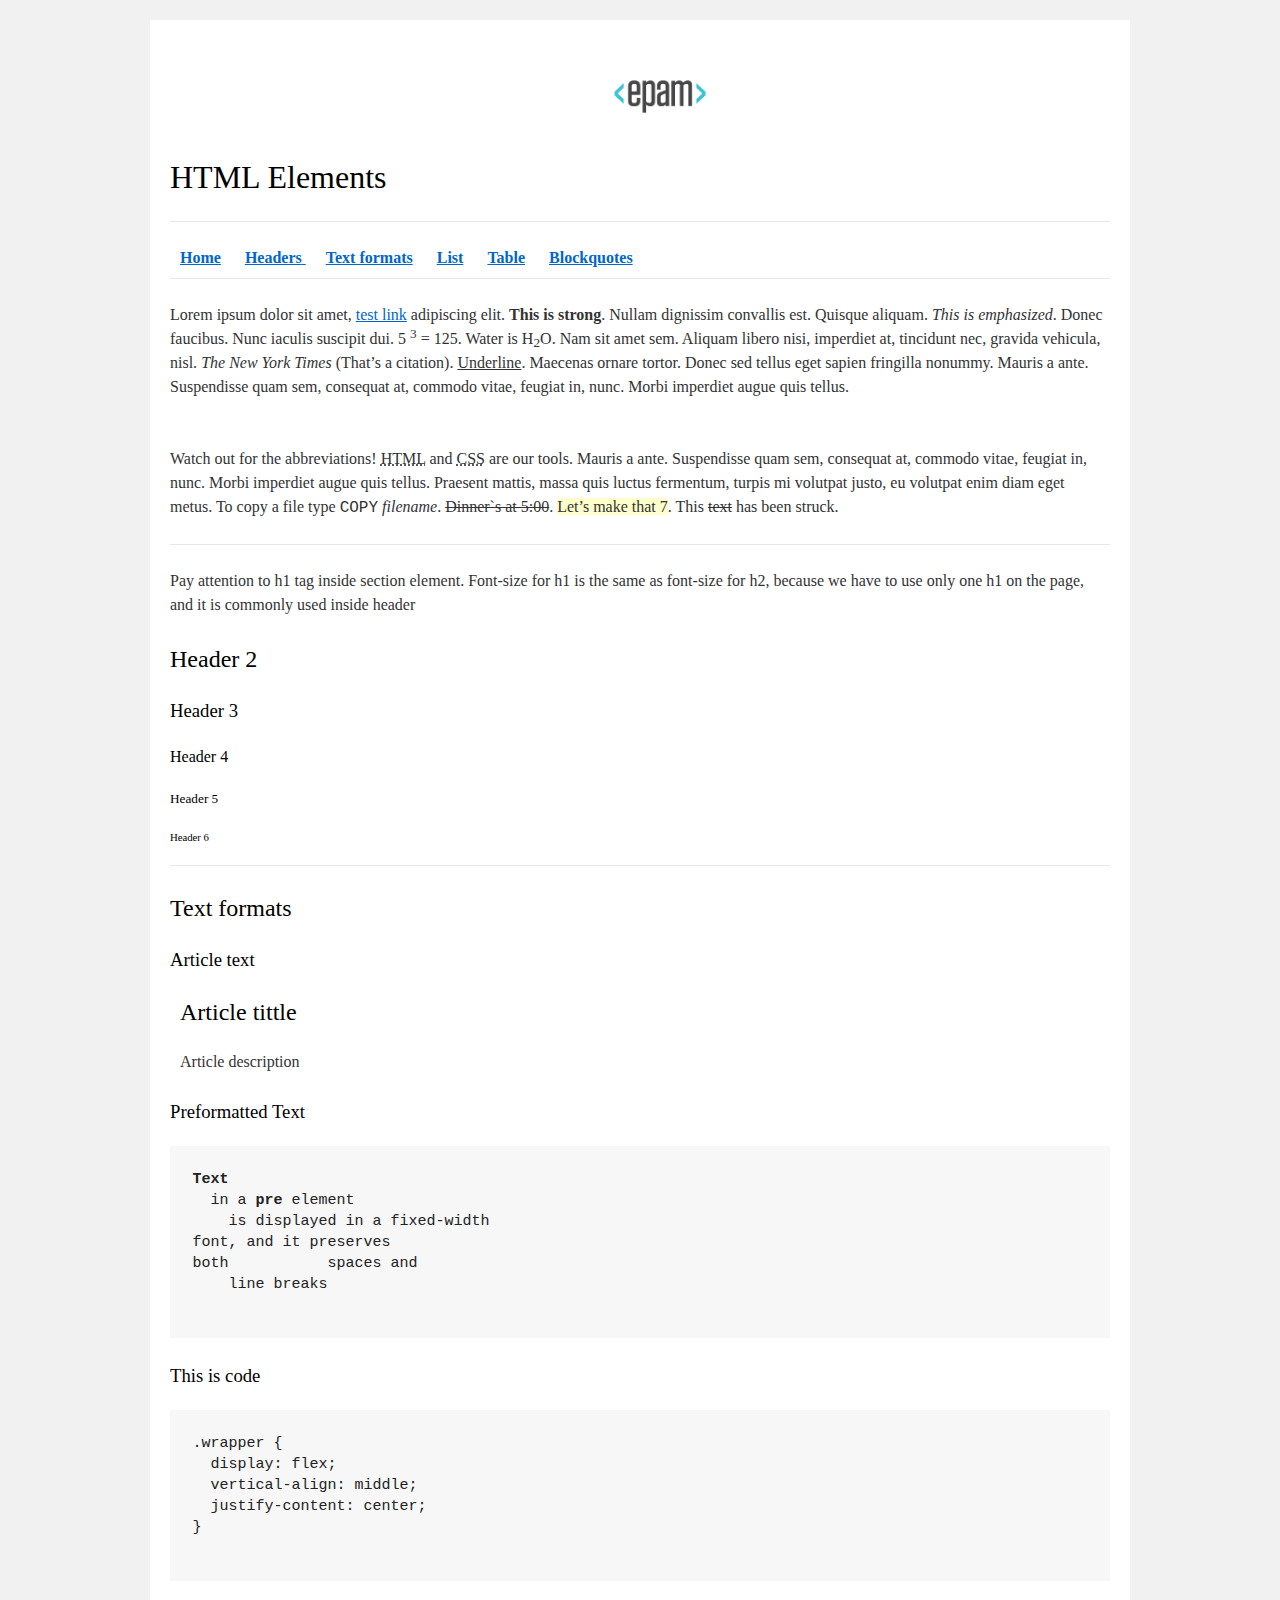
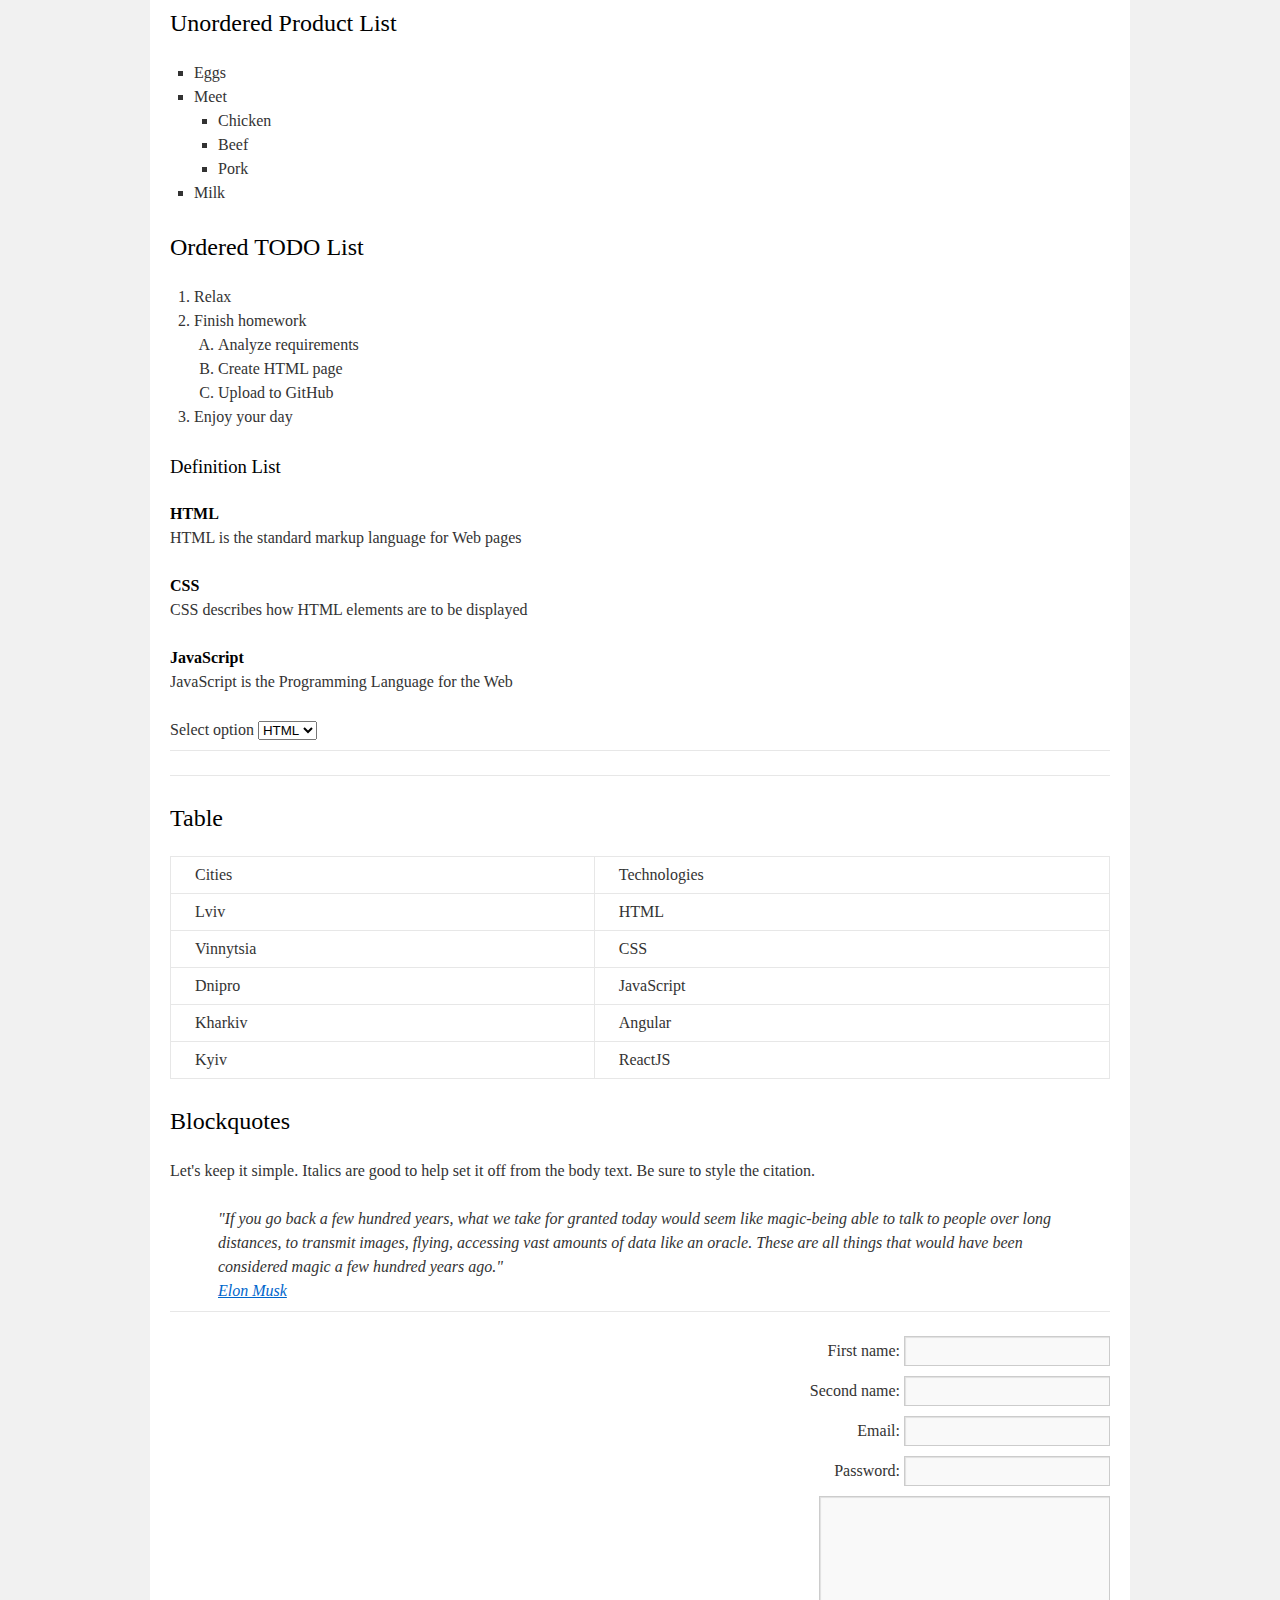
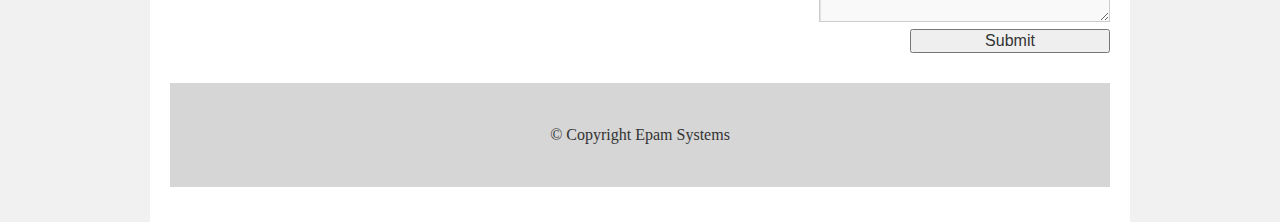
==== FL11_HW1/homework/index.html @ 1b85e04d "first commit" ====
<!DOCTYPE html>
<html lang="en">

<head>
  <meta charset="utf-8">
  <title>HTML Basics</title>
  <link rel="stylesheet" href="style.css">
</head>

<body>
  <div id="wrapper">
    <div id="main">
      <div id="container">
        <div id="content" role="main">
          <img src="logo.png" alt="logotype">
          <h1>HTML Elements</h1>
          <hr>
          <nav>
            <a href="index.html"><strong>Home</strong></a>
            <a href="#headers"><strong>Headers</strong> </a>
            <a href="#textformats"><strong>Text formats</strong></a>
            <a href="#list"><strong>List</strong></a>
            <a href="#table"><strong>Table</strong></a>
            <a href="#blockquote"><strong>Blockquotes</strong></a>
        </nav>
          <hr>
          <div>
            <p>Lorem ipsum dolor sit amet, <a href="#">test link</a> adipiscing elit. <strong>This is strong</strong>. Nullam dignissim convallis est. Quisque aliquam.
              <em>This is emphasized</em>. Donec faucibus. Nunc iaculis suscipit dui. 5 <sup>3</sup> = 125. Water is H<sub>2</sub>O.
              Nam sit amet sem. Aliquam libero nisi, imperdiet at, tincidunt nec, gravida vehicula, nisl. <cite>The New York Times</cite>
              (That&#8217;s a citation). <u>Underline</u>.
              Maecenas ornare tortor. Donec sed tellus eget sapien fringilla nonummy. Mauris a ante. Suspendisse quam sem, consequat at, commodo vitae, feugiat in, nunc. Morbi imperdiet augue quis tellus.</p><br>
            <p>Watch out for the abbreviations! <abbr title="Hyper Text Markup Language"> HTML</abbr> and <abbr title="Cascading Style Sheets">CSS</abbr>  
              are our tools. Mauris a ante. Suspendisse quam sem, consequat at, commodo vitae, feugiat in, nunc. Morbi imperdiet augue quis tellus. Praesent mattis, massa quis luctus fermentum, turpis mi volutpat justo, eu volutpat enim diam eget metus. To copy a file type
              <samp>COPY</samp> <em>filename</em>. <del>Dinner`s at 5:00</del>. <ins>Let&#8217;s make that 7</ins>. This <del>text</del> has been struck.</p>
              <hr>
            <div id="headers">
              <p>Pay attention to h1 tag inside section element. Font-size for h1 is the same as font-size for h2,
                because we have to use only one h1 on the page, and it is commonly used inside header</p>
                <h2>Header 2</h2>
                <h3>Header 3</h3>
                <h4>Header 4</h4>
                <h5>Header 5</h5>
                <h6>Header 6</h6>
            </div>
            <hr>
            <div id="textformats">
              <h2>Text formats</h2>
                <h3>Article text</h3>
                  <article>
                  <h2>Article tittle</h2>
                  <p>Article description</p>
                  </article>
                <h3>Preformatted Text</h3>
                <pre>
<strong>Text</strong> 
  in a <strong>pre</strong> element
    is displayed in a fixed-width
font, and it preserves
both           spaces and
    line breaks
                  </pre>
                  <h3>This is code</h3>
                  <pre>
.wrapper {
  display: flex;
  vertical-align: middle;
  justify-content: center;
}
                  </pre>
            </div>
            <div id="list">
              <h2>Unordered Product List</h2>
              <ul>
                <li>Eggs</li>
                <li>Meet
                  <ul>
                    <li>Chicken</li>
                    <li>Beef</li>
                    <li>Pork</li>
                  </ul>
                </li>
                <li>Milk</li>
              </ul>
              <h2>Ordered TODO List</h2>
              <ol>
                <li>Relax</li>
                <li>Finish homework
                  <ol>
                    <li>Analyze requirements</li>
                    <li>Create HTML page</li>
                    <li>Upload to GitHub</li>
                  </ol>
                </li>
                <li>Enjoy your day</li>
              </ol>
              <h3>Definition List</h3>
              <dl>
                <dt>HTML</dt>
                  <dd>
                    HTML is the standard markup language for Web pages
                  </dd>
                <dt>CSS</dt>
                  <dd>
                   CSS describes how HTML elements are to be displayed 
                  </dd>
                <dt>JavaScript</dt>
                  <dd>
                   JavaScript is the Programming Language for the Web 
                  </dd>
              </dl>
             <label>Select option
                  <select id="select">
                    <option value="html">HTML</option>
                    <option value="css">CSS</option>
                    <option value="js">JS</option>
                  </select>
                </label>
                <hr>
                <hr>
                <div id="table">
                  <h2>Table</h2>
                  <table>
                    <thead>
                      <tr>
                        <td>Cities</td>
                        <td>Technologies</td>
                      </tr>
                    </thead>
                    <tbody>
                      <tr>
                        <td>Lviv</td>
                        <td>HTML</td>
                      </tr>
                      <tr>
                        <td>Vinnytsia</td>
                        <td>CSS</td>
                      </tr>
                      <tr>
                        <td>Dnipro</td>
                        <td>JavaScript</td>
                      </tr>
                      <tr>
                        <td>Kharkiv</td>
                        <td>Angular</td>
                      </tr>
                      <tr>
                        <td>Kyiv</td>
                        <td>ReactJS</td>
                      </tr>
                    </tbody>
                  </table>
                </div>
                <div id="blockquote">
                  <h2>Blockquotes</h2>
                  <p>Let's keep it simple. Italics are good to help set it off from the body text. Be sure to style the citation.</p>
                  <blockquote>
                    "If you go back a few hundred years, what we take for granted today would seem like magic-being able
                    to talk to people over long distances, to transmit images, flying, accessing vast amounts of data
                    like an oracle. These are all things that would have been considered magic a few hundred years ago." <br>
                    <a href="#">Elon Musk</a>
                </blockquote>
                <hr>
                </div>
                <div>
                  <form action="#">
                      <label>First name:
                        <input type="text" name="firstname">
                      </label> 
                      <br>
                      <label>Second name:
                        <input type="text" name="secondname">
                      </label>
                      <br>
                      <label>Email:
                        <input type="email"  name="text2">
                      </label>
                      <br>
                      <label>Password:
                        <input type="password" name="text1">
                      </label>
                      <br>
                      <textarea cols="30" rows="5"></textarea><br>
                      <input type="submit" value="Submit">
                  </form>
                </div>
                <footer>
                    &copy; Copyright Epam Systems
                </footer>
            </div>
          </div>
        </div>
      </div>
    </div>
  </div>
</body>

</html>
---- FL11_HW1/homework/style.css ----
html,body,div,span,applet,object,iframe,h1,h2,h3,h4,h5,h6,p,blockquote,pre,a,abbr,acronym,address,big,cite,code,del,dfn,em,font,img,ins,kbd,q,s,samp,small,strike,strong,sub,sup,tt,var,b,u,i,center,dl,dt,dd,ol,ul,li,fieldset,form,label,legend,table,caption,tbody,tfoot,thead,tr,th,td{background:transparent;border:0;margin:0;padding:0;vertical-align:baseline}body{line-height:1}h1,h2,h3,h4,h5,h6{clear:both;font-weight:normal}ol,ul{list-style:none}blockquote{quotes:none}blockquote:before,blockquote:after{content:'';content:none}del{text-decoration:line-through}table{border-collapse:collapse;border-spacing:0}a img{border:0}#container{float:left;margin:0 -240px 0 0;width:100%}#primary,#secondary{float:right;overflow:hidden;width:220px}#secondary{clear:right}#footer{clear:both;width:100%}.one-column #content{margin:0 auto;width:640px}.single-attachment #content{margin:0 auto;width:900px}body,input,textarea,.page-title span,.pingback a.url{font-family:Georgia,"Bitstream Charter",serif}h3#comments-title,h3#reply-title,#access .menu,#access div.menu ul,#cancel-comment-reply-link,.form-allowed-tags,#site-info,#site-title,#wp-calendar,.comment-meta,.comment-body tr th,.comment-body thead th,.entry-content label,.entry-content tr th,.entry-content thead th,.entry-meta,.entry-title,.entry-utility,#respond label,.navigation,.page-title,.pingback p,.reply,.widget-title,.wp-caption-text{font-family:"Helvetica Neue",Arial,Helvetica,"Nimbus Sans L",sans-serif}input[type="submit"]{font-family:"Helvetica Neue",Arial,Helvetica,"Nimbus Sans L",sans-serif}pre{font-family:"Courier 10 Pitch",Courier,monospace}code{font-family:Monaco,Consolas,"Andale Mono","DejaVu Sans Mono",monospace}#access .menu-header,div.menu,#colophon,#branding,#main,#wrapper{margin:0 auto;width:940px}#wrapper{background:#fff;margin-top:20px;padding:0 20px}#footer-widget-area{overflow:hidden}#footer-widget-area .widget-area{float:left;margin-right:20px;width:220px}#footer-widget-area #fourth{margin-right:0}#site-info{float:left;font-size:14px;font-weight:bold;width:700px}#site-generator{float:right;width:220px}body{background:#f1f1f1}body,input,textarea{color:#666;font-size:12px;line-height:18px}hr{background-color:#e7e7e7;border:0;clear:both;height:1px;margin-bottom:18px}p{margin-bottom:18px}ul{list-style:square;margin:0 0 18px 1.5em}ol{list-style:decimal;margin:0 0 18px 1.5em}ol ol{list-style:upper-alpha}ol ol ol{list-style:lower-roman}ol ol ol ol{list-style:lower-alpha}ul ul,ol ol,ul ol,ol ul{margin-bottom:0}dl{margin:0 0 24px 0}dt{font-weight:bold}dd{margin-bottom:18px}strong{font-weight:bold}cite,em,i{font-style:italic}big{font-size:131.25%}ins{background:#ffc;text-decoration:none}blockquote{font-style:italic;padding:0 3em}blockquote cite,blockquote em,blockquote i{font-style:normal}pre{background:#f7f7f7;color:#222;line-height:18px;margin-bottom:18px;overflow:auto;padding:1.5em}abbr,acronym{cursor:help}sup,sub{height:0;line-height:1;position:relative;vertical-align:baseline}sup{bottom:1ex}sub{top:.5ex}small{font-size:smaller}input{margin-bottom:10px}input[type="text"],input[type="password"],input[type="email"],input[type="url"],input[type="number"],textarea{background:#f9f9f9;border:1px solid #ccc;box-shadow:inset 1px 1px 1px rgba(0,0,0,0.1);-moz-box-shadow:inset 1px 1px 1px rgba(0,0,0,0.1);-webkit-box-shadow:inset 1px 1px 1px rgba(0,0,0,0.1);padding:2px}a:link{color:#06c}a:visited{color:#743399}a:active,a:hover{color:#ff4b33}.screen-reader-text{clip:rect(1px,1px,1px,1px);overflow:hidden;position:absolute !important;height:1px;width:1px}#header{padding:30px 0 0 0}#site-title{float:left;font-size:30px;line-height:36px;margin:0 0 18px 0;width:700px}#site-title a{color:#000;font-weight:bold;text-decoration:none}#site-description{color:#000;clear:right;float:right;font-style:italic;margin:15px 0 18px 0;opacity:.65;width:220px}#branding img{border-top:4px solid #000;border-bottom:1px solid #000;display:block;float:left}#access{background:#000;display:block;float:left;margin:0 auto;width:940px}#access .menu-header,div.menu{font-size:13px;margin-left:12px;width:928px}#access .menu-header ul,div.menu ul{list-style:none;margin:0}#access .menu-header li,div.menu li{float:left;position:relative}#access a{color:#aaa;display:block;line-height:38px;padding:0 10px;text-decoration:none}#access ul ul{box-shadow:0 3px 3px rgba(0,0,0,0.2);-moz-box-shadow:0 3px 3px rgba(0,0,0,0.2);-webkit-box-shadow:0 3px 3px rgba(0,0,0,0.2);display:none;position:absolute;top:38px;left:0;float:left;width:180px;z-index:99999}#access ul ul li{min-width:180px}#access ul ul ul{left:100%;top:0}#access ul ul a{background:#333;line-height:1em;padding:10px;width:160px;height:auto}#access li:hover>a,#access ul ul:hover>a{background:#333;color:#fff}#access ul li:hover>ul{display:block}#access ul li.current_page_item>a,#access ul li.current_page_ancestor>a,#access ul li.current-menu-ancestor>a,#access ul li.current-menu-item>a,#access ul li.current-menu-parent>a{color:#fff}* html #access ul li.current_page_item a,* html #access ul li.current_page_ancestor a,* html #access ul li.current-menu-ancestor a,* html #access ul li.current-menu-item a,* html #access ul li.current-menu-parent a,* html #access ul li a:hover{color:#fff}#main{clear:both;overflow:hidden;padding:40px 0 0 0}#content{margin-bottom:36px}#content,#content input,#content textarea{color:#333;font-size:16px;line-height:24px}#content p,#content ul,#content ol,#content dd,#content pre,#content hr{margin-bottom:24px}#content ul ul,#content ol ol,#content ul ol,#content ol ul{margin-bottom:0}#content pre,#content kbd,#content tt,#content var{font-size:15px;line-height:21px}#content code{font-size:13px}#content dt,#content th{color:#000}#content h1,#content h2,#content h3,#content h4,#content h5,#content h6{color:#000;line-height:1.5em;margin:0 0 20px 0}#content table{border:1px solid #e7e7e7;margin:0 -1px 24px 0;text-align:left;width:100%}#content tr th,#content thead th{color:#777;font-size:12px;font-weight:bold;line-height:18px;padding:9px 24px;border-right:1px solid #e7e7e7}#content tr td{border-top:1px solid #e7e7e7;padding:6px 24px;border-right:1px solid #e7e7e7}#content tr.odd td{background:#f2f7fc}.hentry{margin:0 0 48px 0}.home .sticky{background:#f2f7fc;border-top:4px solid #000;margin-left:-20px;margin-right:-20px;padding:18px 20px}.single .hentry{margin:0 0 36px 0}.page-title{color:#000;font-size:14px;font-weight:bold;margin:0 0 36px 0}.page-title span{color:#333;font-size:16px;font-style:italic;font-weight:normal}.page-title a:link,.page-title a:visited{color:#777;text-decoration:none}.page-title a:active,.page-title a:hover{color:#ff4b33}#content .entry-title{color:#000;font-size:21px;font-weight:bold;line-height:1.3em;margin-bottom:0}.entry-title a:link,.entry-title a:visited{color:#000;text-decoration:none}.entry-title a:active,.entry-title a:hover{color:#ff4b33}.entry-meta{color:#777;font-size:12px}.entry-meta abbr,.entry-utility abbr{border:0}.entry-meta abbr:hover,.entry-utility abbr:hover{border-bottom:1px dotted #666}.single-author .by-author{position:absolute !important;clip:rect(1px 1px 1px 1px);clip:rect(1px,1px,1px,1px)}.entry-content,.entry-summary{clear:both;padding:12px 0 0 0}.entry-content .more-link{white-space:nowrap}#content .entry-summary p:last-child{margin-bottom:12px}.entry-content fieldset{border:1px solid #e7e7e7;margin:0 0 24px 0;padding:24px}.entry-content fieldset legend{background:#fff;color:#000;font-weight:bold;padding:0 24px}.entry-content input{margin:0 0 24px 0}.entry-content input.file,.entry-content input.button{margin-right:24px}.entry-content label{color:#777;font-size:12px}.entry-content select{margin:0 0 24px 0}.entry-content sup,.entry-content sub{font-size:10px}.entry-content blockquote.left{float:left;margin-left:0;margin-right:24px;text-align:right;width:33%}.entry-content blockquote.right{float:right;margin-left:24px;margin-right:0;text-align:left;width:33%}.page-link{clear:both;color:#000;font-weight:bold;line-height:48px;word-spacing:.5em}.page-link a:link,.page-link a:visited{background:#f1f1f1;color:#333;font-weight:normal;padding:.5em .75em;text-decoration:none}.home .sticky .page-link a{background:#d9e8f7}.page-link a:active,.page-link a:hover{color:#ff4b33}body.page .edit-link{clear:both;display:block}#entry-author-info{background:#f2f7fc;border-top:4px solid #000;clear:both;font-size:14px;line-height:20px;margin:24px 0;overflow:hidden;padding:18px 20px}#entry-author-info #author-avatar{background:#fff;border:1px solid #e7e7e7;float:left;height:60px;margin:0 -104px 0 0;padding:11px}#entry-author-info #author-description{float:left;margin:0 0 0 104px}#entry-author-info h2{color:#000;font-size:100%;font-weight:bold;margin-bottom:0}.entry-utility{clear:both;color:#777;font-size:12px;line-height:18px}.entry-meta a,.entry-utility a{color:#777}.entry-meta a:hover,.entry-utility a:hover{color:#ff4b33}#content .video-player{padding:0}.format-standard .wp-video,.format-standard .wp-audio-shortcode,.format-audio .wp-audio-shortcode,.format-standard .video-player{margin-bottom:24px}.home #content .format-aside p,.home #content .category-asides p{font-size:14px;line-height:20px;margin-bottom:10px;margin-top:0}.format-gallery .size-thumbnail img,.category-gallery .size-thumbnail img{border:10px solid #f1f1f1;margin-bottom:0}.format-gallery .gallery-thumb,.category-gallery .gallery-thumb{float:left;margin-right:20px;margin-top:-4px}.home #content .format-gallery .entry-utility,.home #content .category-gallery .entry-utility{padding-top:4px}.attachment .entry-content .entry-caption{font-size:140%;margin-top:24px}.attachment .entry-content .nav-previous a:before{content:'\2190\00a0'}.attachment .entry-content .nav-next a:after{content:'\00a0\2192'}#content img.size-auto,#content img.size-full,#content img.size-large,#content img.size-medium,#content .entry-attachment img,#content .widget-container img{max-width:100%;height:auto}#ie8 #content img.size-auto,#ie8 #content img.size-full,#ie8 #content img.size-large,#ie8 #content img.size-medium,#ie8 #content .entry-attachment img{width:auto}.alignleft,img.alignleft{display:inline;float:left;margin-right:24px;margin-top:4px}.alignright,img.alignright{display:inline;float:right;margin-left:24px;margin-top:4px}.aligncenter,img.aligncenter{clear:both;display:block;margin-left:auto;margin-right:auto}img.alignleft,img.alignright,img.aligncenter{margin-bottom:12px}.wp-caption{background:#f1f1f1;line-height:18px;margin-bottom:20px;max-width:100%;padding:4px;text-align:center}.wp-caption img{margin:5px 5px 0;max-width:622px}.wp-caption p.wp-caption-text{color:#777;font-size:12px;margin:5px}.wp-smiley{margin:0}.gallery{margin:0 auto 18px}.gallery .gallery-item{float:left;margin-top:0;text-align:center}.gallery-columns-1 .gallery-item{width:100%}.gallery-columns-2 .gallery-item{width:50%}.gallery-columns-3 .gallery-item{width:33%}.gallery-columns-4 .gallery-item{width:25%}.gallery-columns-5 .gallery-item{width:20%}.gallery-columns-6 .gallery-item{width:16%}.gallery-columns-7 .gallery-item{width:14%}.gallery-columns-8 .gallery-item{width:12%}.gallery-columns-9 .gallery-item{width:11%}.gallery-columns-1 img{max-width:620px}.gallery-columns-2 img{max-width:288px}.gallery-columns-3 img{max-width:177px}.gallery-columns-4 img{max-width:122px}.gallery-columns-5 img{max-width:88px}.gallery-columns-6 img{max-width:66px}.gallery-columns-7 img{max-width:50px}.gallery-columns-8 img{max-width:39px}.gallery-columns-9 img{max-width:29px}.gallery-item img{height:auto}.gallery-columns-2 .attachment-medium{max-width:92%;height:auto}.gallery-columns-4 .attachment-thumbnail{max-width:84%;height:auto}.gallery .gallery-caption{color:#777;font-size:12px;margin:0 0 12px}.gallery dl{margin:0}.gallery img{border:10px solid #f1f1f1}.gallery br+br{display:none}#content .entry-attachment img{display:block;margin:0 auto}.navigation{color:#777;font-size:12px;line-height:18px;overflow:hidden}.navigation a:link,.navigation a:visited{color:#777;text-decoration:none}.navigation a:active,.navigation a:hover{color:#ff4b33}.nav-previous{float:left;width:50%}.nav-next{float:right;text-align:right;width:50%}#nav-above{margin:0 0 18px 0}#nav-above{display:none}.paged #nav-above,.single #nav-above{display:block}#nav-below{margin:-18px 0 0 0}#comments{clear:both}#comments .navigation{padding:0 0 18px 0}h3#comments-title,h3#reply-title{color:#000;font-size:20px;font-weight:bold;margin-bottom:0}h3#comments-title{padding:24px 0}.commentlist{list-style:none;margin:0}.commentlist li.comment{border-bottom:1px solid #e7e7e7;line-height:24px;margin:0 0 24px 0;padding:0 0 0 56px;position:relative}.commentlist li:last-child{border-bottom:0;margin-bottom:0}#comments .comment-body ul,#comments .comment-body ol{margin-bottom:18px}#comments .comment-body p:last-child{margin-bottom:6px}#comments .comment-body blockquote p:last-child{margin-bottom:24px}.commentlist ol{list-style:decimal}.commentlist .avatar{position:absolute;top:4px;left:0}.comment-author cite{color:#000;font-style:normal;font-weight:bold}.comment-author .says{font-style:italic}.comment-meta{font-size:12px;margin:0 0 18px 0}.comment-meta a:link,.comment-meta a:visited{color:#777;text-decoration:none}.comment-meta a:active,.comment-meta a:hover{color:#ff4b33}.commentlist .bypostauthor>div{background:#f2f7fc;border-top:4px solid #000;margin-bottom:10px;padding:10px 0 0 20px}.reply{font-size:12px;padding:0 0 24px 0}.reply a,a.comment-edit-link{color:#777}.reply a:hover,a.comment-edit-link:hover{color:#ff4b33}.commentlist .children{list-style:none;margin:0}.commentlist .children li{border:0;margin:0}.nopassword,.nocomments{display:none}#comments .pingback{border-bottom:1px solid #e7e7e7;margin-bottom:18px;padding-bottom:18px}.commentlist li.comment+li.pingback{margin-top:-6px}#comments .pingback p{color:#777;display:block;font-size:12px;line-height:18px;margin:0}#comments .pingback .url{font-size:13px;font-style:italic}input[type="submit"]{color:#333}form{text-align:right}input{width:200px}#respond{border-top:1px solid #e7e7e7;margin:24px 0;overflow:hidden;position:relative}#respond p{margin:0}#respond .comment-notes{margin-bottom:1em}.form-allowed-tags{line-height:1em}.children #respond{margin:0 48px 0 0}h3#reply-title{margin:18px 0}#comments-list #respond{margin:0 0 18px 0}#comments-list ul #respond{margin:0}#cancel-comment-reply-link{font-size:12px;font-weight:normal;line-height:18px}#respond .required{color:#ff4b33;font-weight:bold}#respond label{color:#777;font-size:12px}#respond input{margin:0 0 9px;width:98%}#respond textarea{width:98%}#respond .form-allowed-tags{color:#777;font-size:12px;line-height:18px}#respond .form-allowed-tags code{font-size:11px}#respond .form-submit{margin:12px 0}#respond .form-submit input{font-size:14px;width:auto}.widget-area ul{list-style:none;margin-left:0}.widget-area ul ul{list-style:square;margin-left:1.3em}.widget-area select{max-width:100%}.widget_search #s{width:60%}.widget_search label{display:none}.widget-container{word-wrap:break-word;-webkit-hyphens:auto;-moz-hyphens:auto;hyphens:auto;margin:0 0 18px 0}.widget-container .wp-caption img{margin:auto}.widget-container.widget_image .wp-caption{width:auto}.widget-container.widget_image .wp-caption img{margin-left:-8px}.widget-title{color:#222;font-size:14px;font-weight:bold}.widget-area a:link,.widget-area a:visited{text-decoration:none}.widget-area a:active,.widget-area a:hover{text-decoration:underline}.widget-area .entry-meta{font-size:11px}#wp_tag_cloud div{line-height:1.6em}#wp-calendar{width:100%}#wp-calendar caption{color:#222;font-size:14px;font-weight:bold;padding-bottom:4px;text-align:left}#wp-calendar thead{font-size:11px}#wp-calendar tbody{color:#aaa}#wp-calendar tbody td{background:#f5f5f5;border:1px solid #fff;padding:3px 0 2px;text-align:center}#wp-calendar tbody .pad{background:0}#wp-calendar tfoot #next{text-align:right}.widget_rss a.rsswidget{color:#000}.widget_rss a.rsswidget:hover{color:#ff4b33}.widget_rss .widget-title img{width:11px;height:11px}#main .widget-area ul{margin-left:0;padding:0 20px 0 0}#main .widget-area ul ul{border:0;margin-left:1.3em;padding:0}#main .widget-container.music-player ul{margin:0}#footer{margin-bottom:20px}#colophon{border-top:4px solid #000;margin-top:-4px;overflow:hidden;padding:18px 0}#site-info{font-weight:bold}#site-info a{color:#000;text-decoration:none}#site-generator{font-style:italic;position:relative}#site-generator a{background:url(images/wordpress.png) center left no-repeat;color:#666;display:inline-block;line-height:16px;padding-left:20px;text-decoration:none}#site-generator a:hover{text-decoration:underline}img#wpstats{display:block;margin:0 auto 10px}pre{-webkit-text-size-adjust:140%}code{-webkit-text-size-adjust:160%}#access,.entry-meta,.entry-utility,.navigation,.widget-area{-webkit-text-size-adjust:120%}#site-description{-webkit-text-size-adjust:none}@media print{body{background:none !important}#wrapper{clear:both !important;display:block !important;float:none !important;position:relative !important}#header{border-bottom:2pt solid #000;padding-bottom:18pt}#colophon{border-top:2pt solid #000}#site-title,#site-description{float:none;line-height:1.4em;margin:0;padding:0}#site-title{font-size:13pt}.entry-content{font-size:14pt;line-height:1.6em}.entry-title{font-size:21pt}#access,#branding img,#respond,.comment-edit-link,.edit-link,.navigation,.page-link,.widget-area{display:none !important}#container,#header,#footer{margin:0;width:100%}#content,.one-column #content{margin:24pt 0 0;width:100%}.wp-caption p{font-size:11pt}#site-info,#site-generator{float:none;width:auto}#colophon{width:auto}img#wpstats{display:none}#site-generator a{margin:0;padding:0}#entry-author-info{border:1px solid #e7e7e7}#main{display:inline}.home .sticky{border:0}}img{width:140px;vertical-align:middle;display:block;margin:0 auto;margin-left:calc(50% - 50px);margin-bottom:20px}nav>a{padding:10px;color:#0279c1}nav>a b:hover{color:#00527a}nav>a:visited{color:#0279c1}article{padding-left:10px}footer{margin-top:20px;padding:40px 20px;text-align:center;background:#3333}
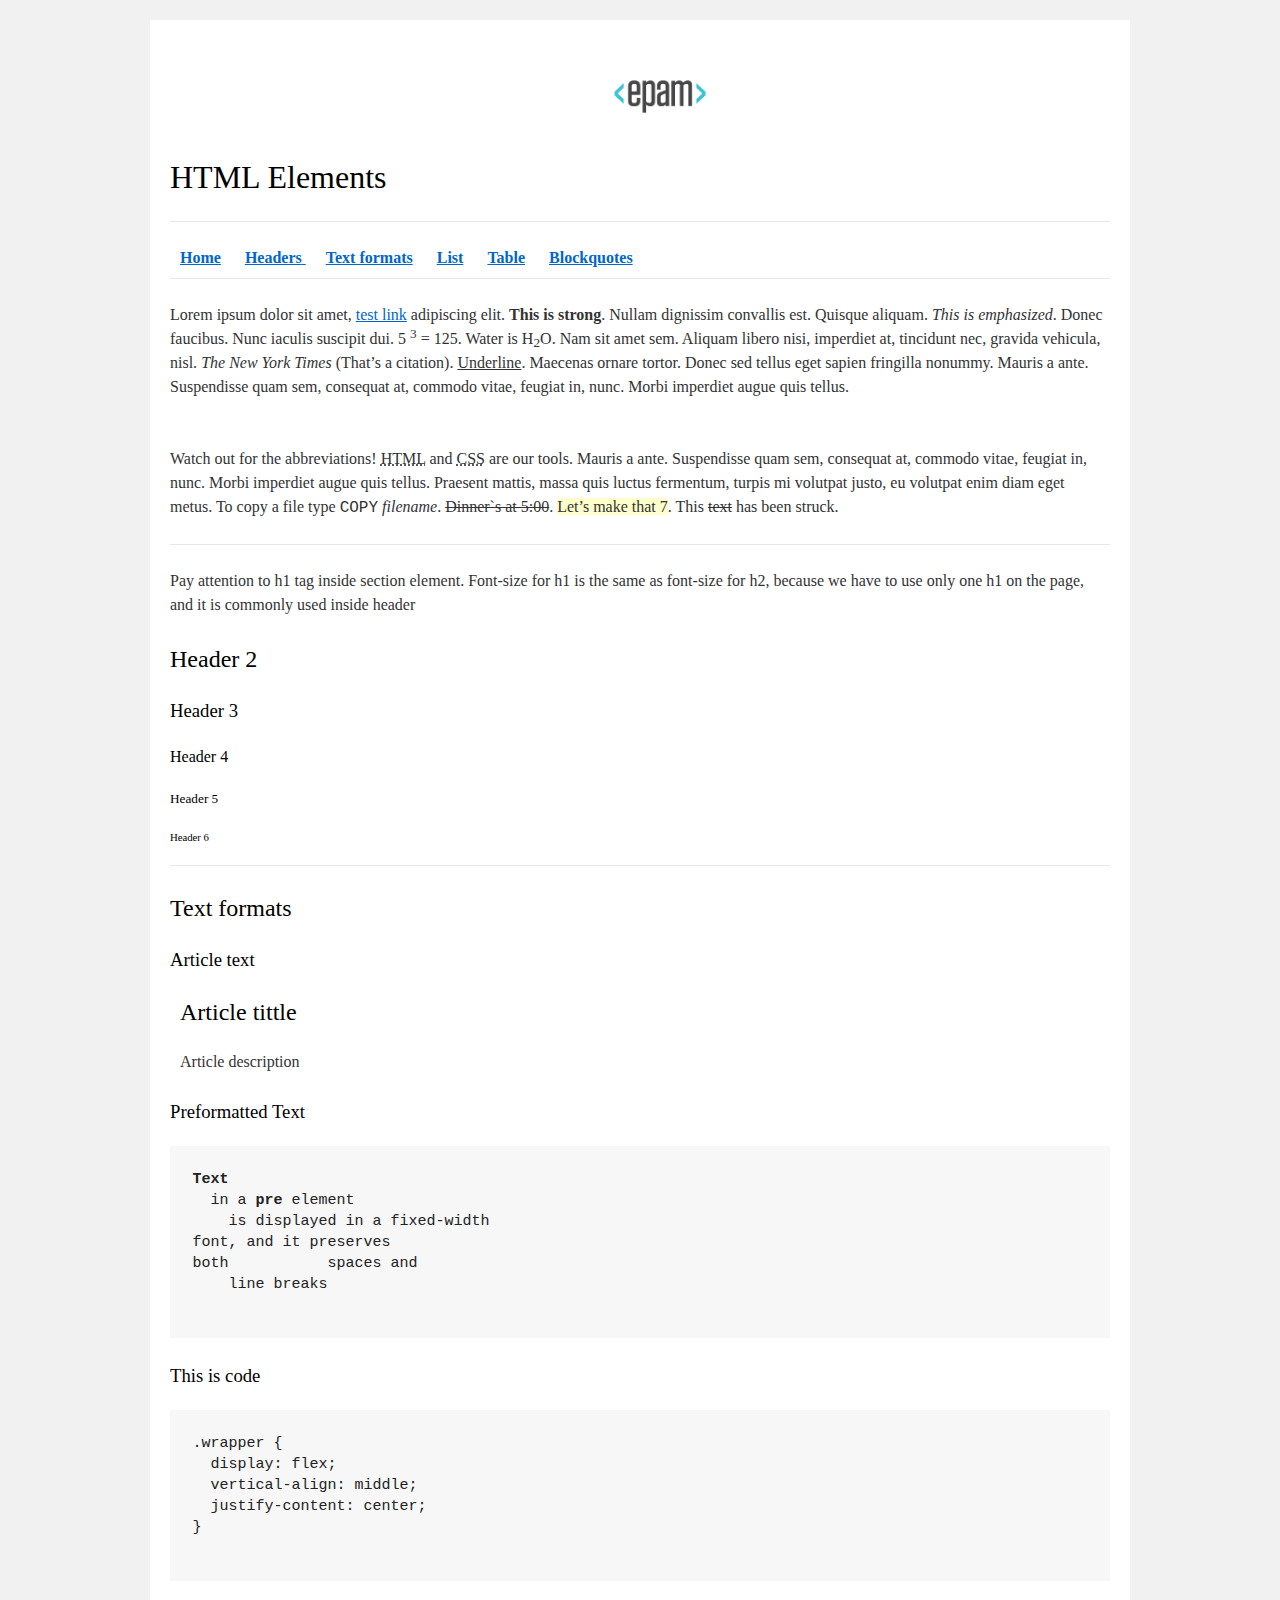
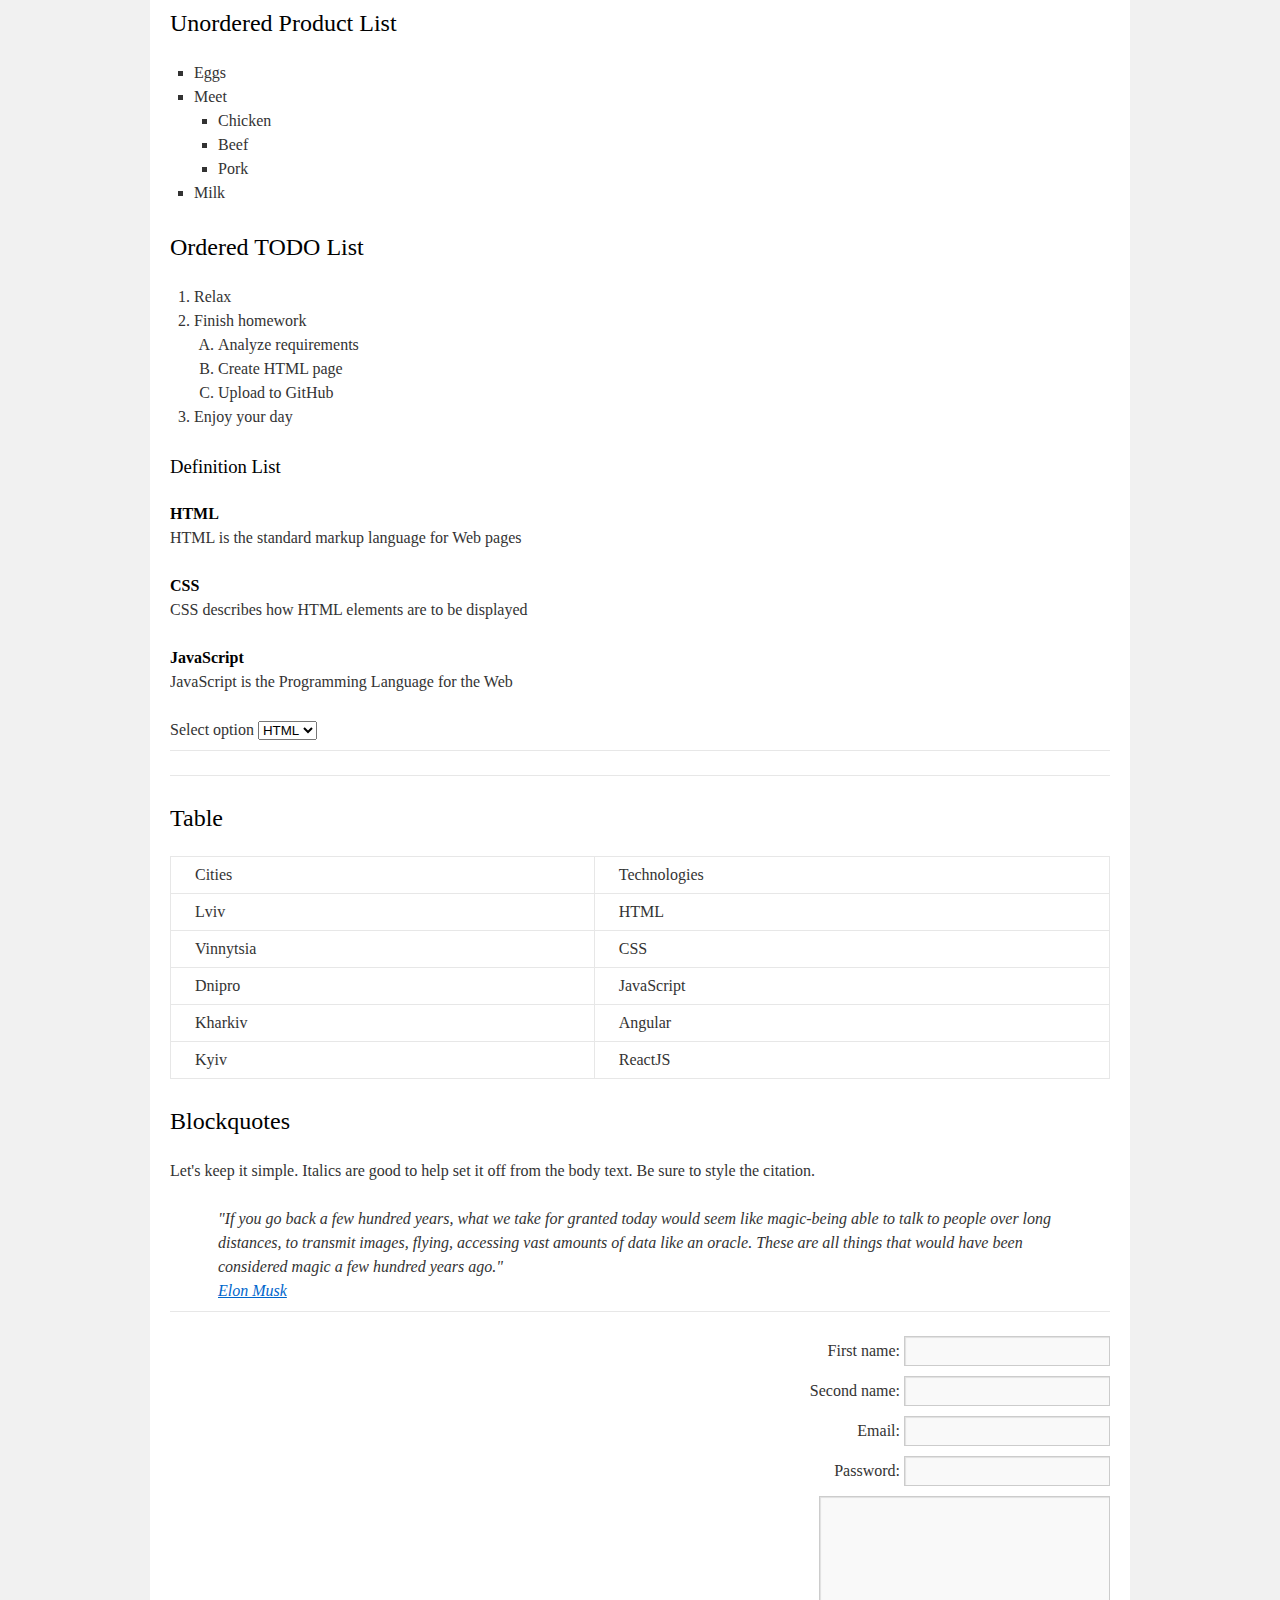
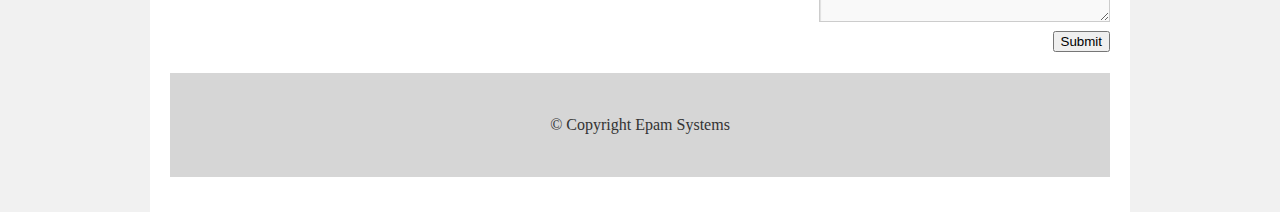
==== commit c8385750: "commit" ====
--- a/FL11_HW1/homework/index.html
+++ b/FL11_HW1/homework/index.html
@@ -181,11 +181,11 @@
                       </label>
                       <br>
                       <textarea cols="30" rows="5"></textarea><br>
-                      <input type="submit" value="Submit">
+                      <button type="submit">Submit</button>
                   </form>
                 </div>
                 <footer>
-                    &copy; Copyright Epam Systems
+                  <span>&copy; Copyright Epam Systems</span>  
                 </footer>
             </div>
           </div>
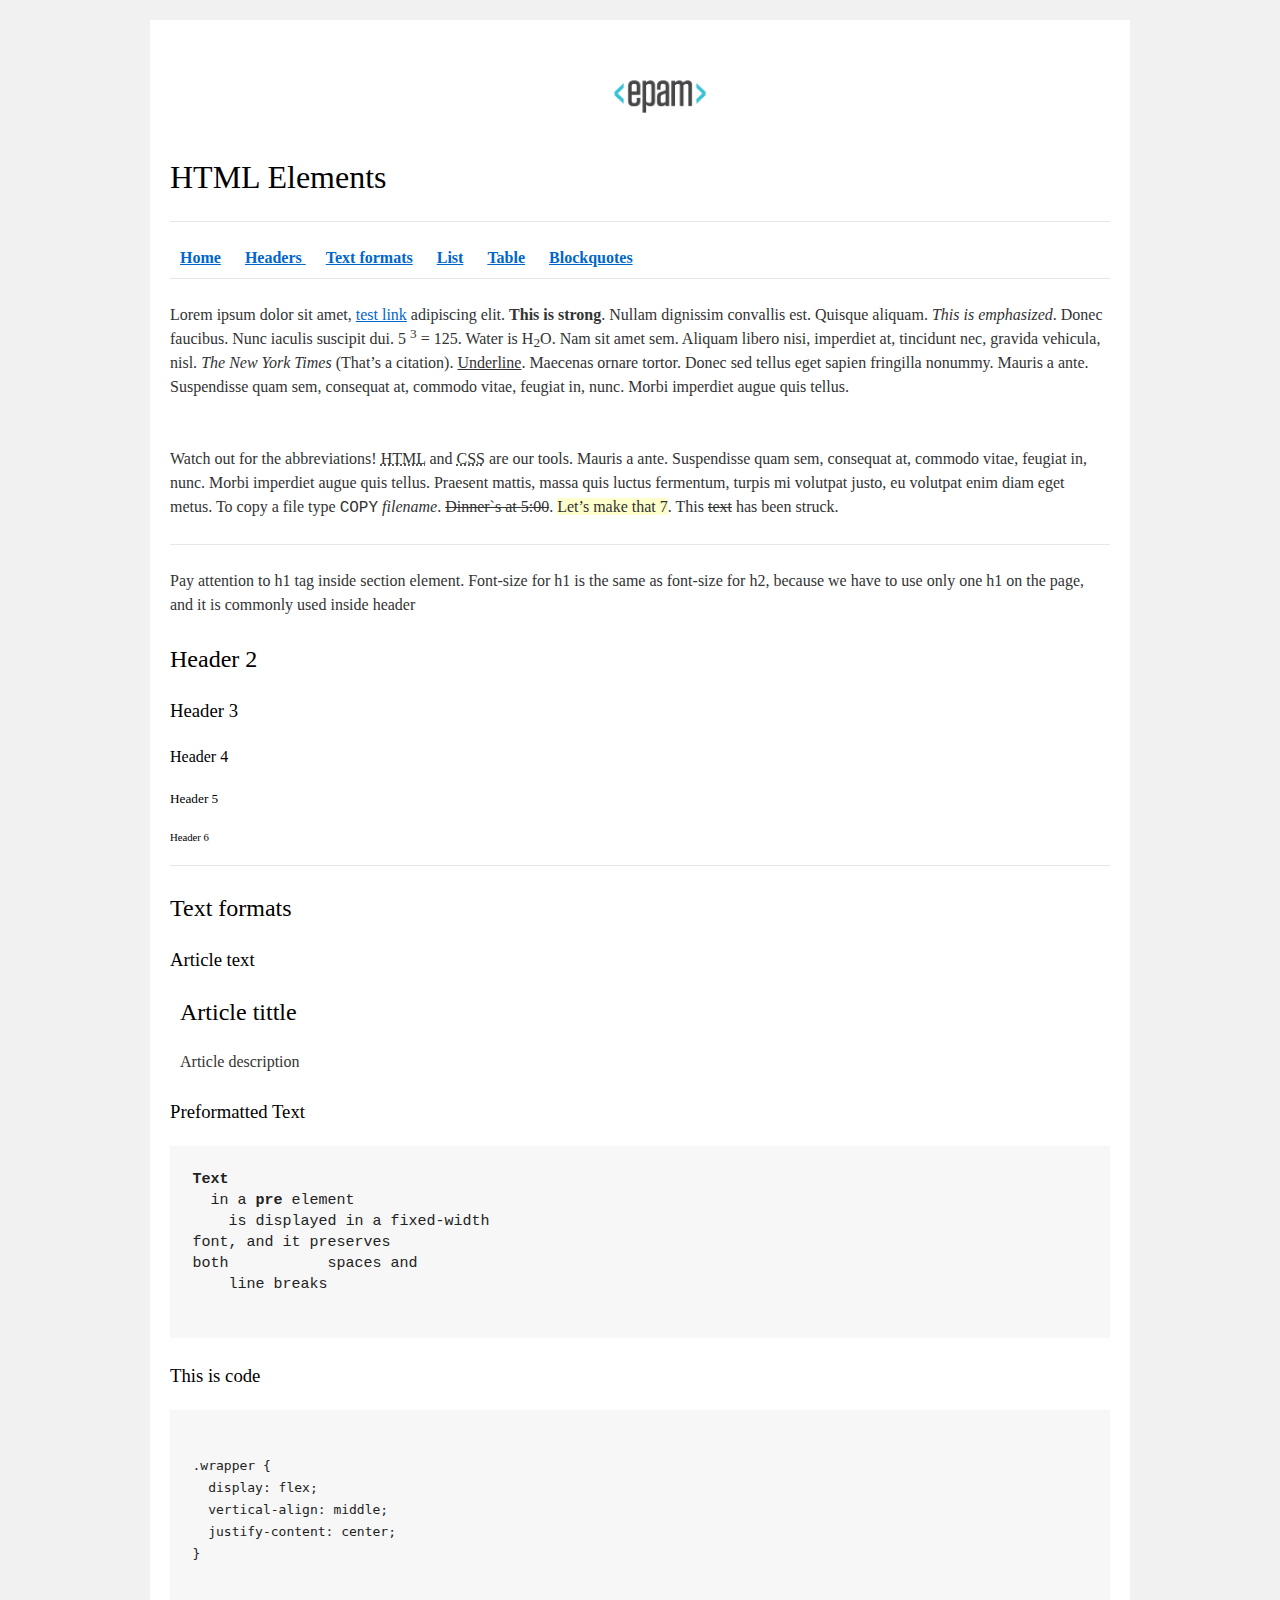
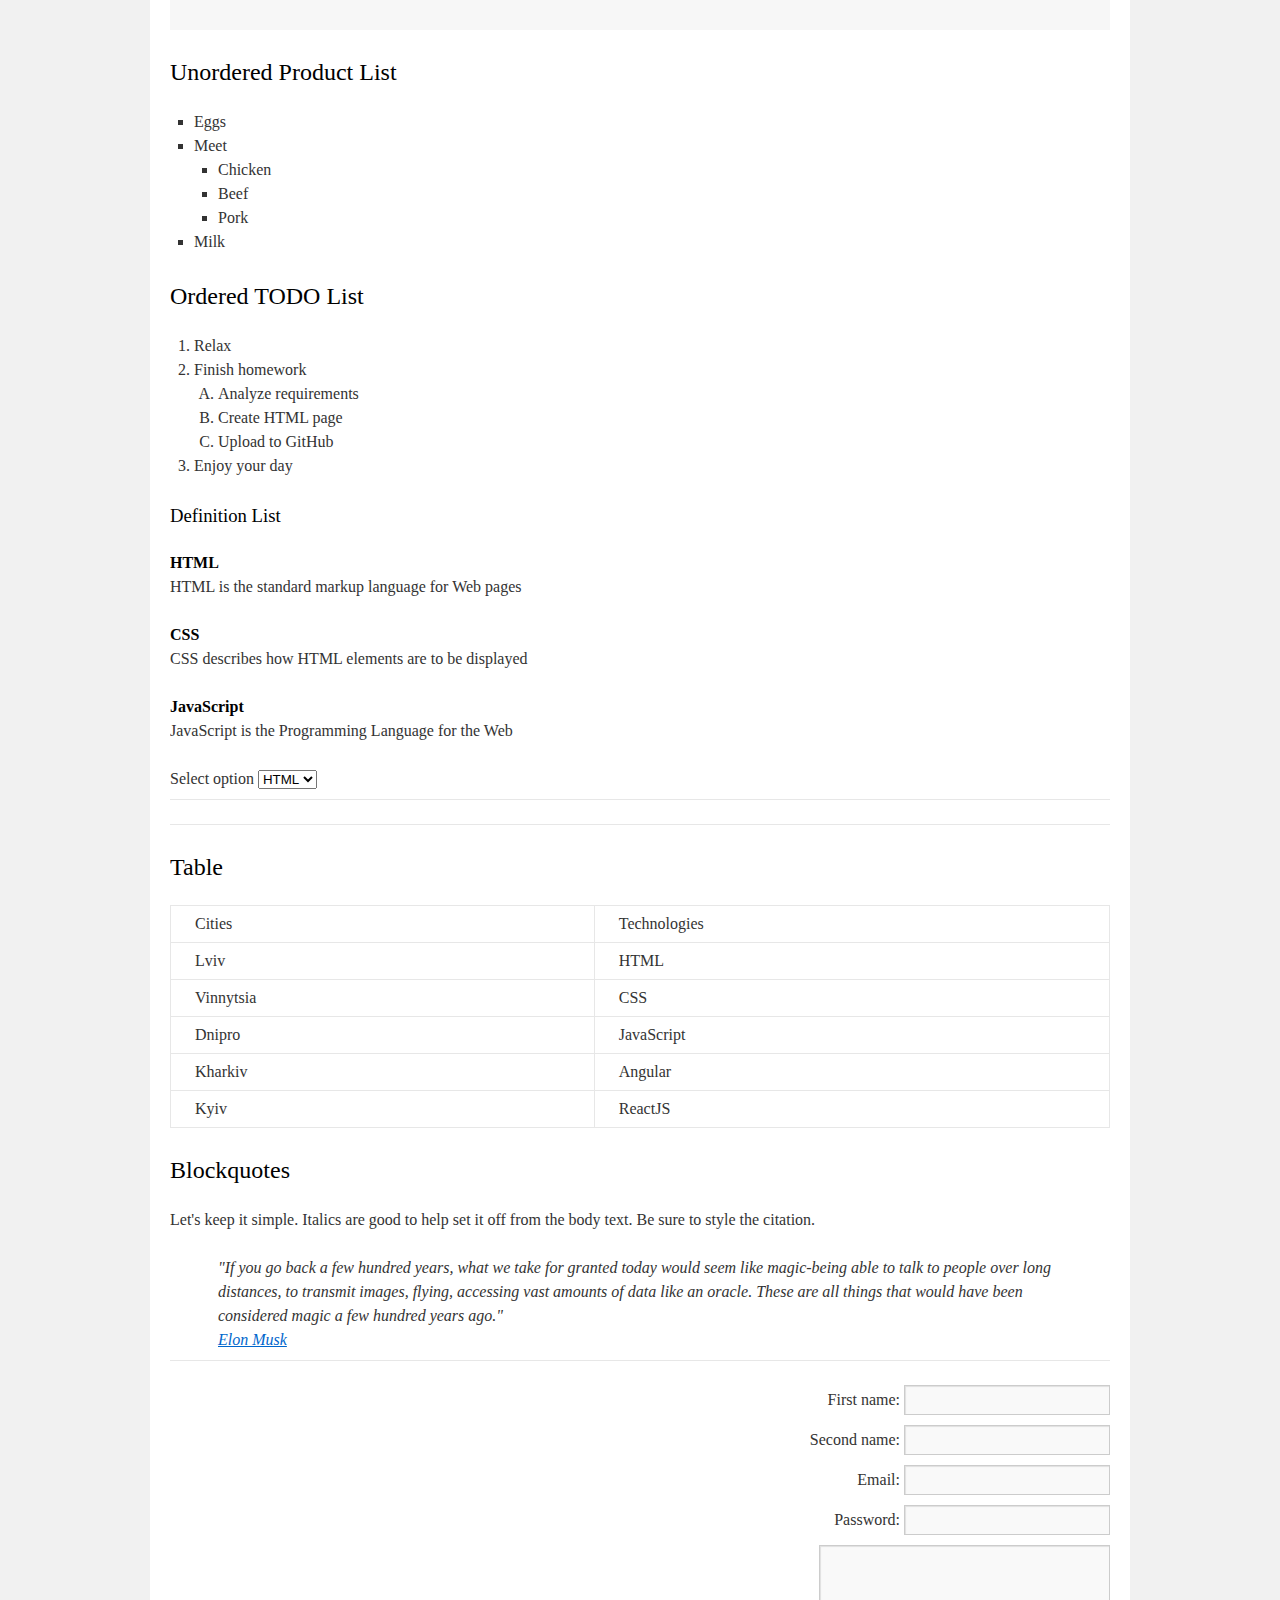
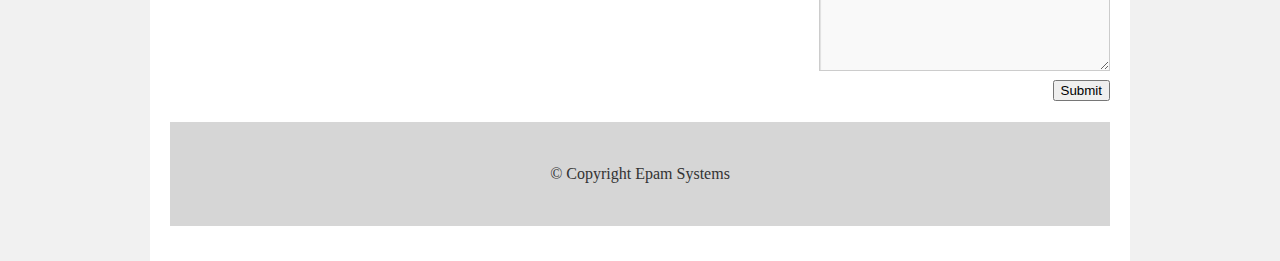
==== commit 4bf551f4: "final" ====
--- a/FL11_HW1/homework/index.html
+++ b/FL11_HW1/homework/index.html
@@ -12,17 +12,19 @@
     <div id="main">
       <div id="container">
         <div id="content" role="main">
-          <img src="logo.png" alt="logotype">
-          <h1>HTML Elements</h1>
-          <hr>
-          <nav>
-            <a href="index.html"><strong>Home</strong></a>
-            <a href="#headers"><strong>Headers</strong> </a>
-            <a href="#textformats"><strong>Text formats</strong></a>
-            <a href="#list"><strong>List</strong></a>
-            <a href="#table"><strong>Table</strong></a>
-            <a href="#blockquote"><strong>Blockquotes</strong></a>
-        </nav>
+          <header>
+            <img src="logo.png" alt="logotype">
+            <h1>HTML Elements</h1>
+            <hr>
+            <nav>
+              <a href="index.html"><b>Home</b></a>
+              <a href="#headers"><b>Headers</b> </a>
+              <a href="#textformats"><b>Text formats</b></a>
+              <a href="#list"><b>List</b></a>
+              <a href="#table"><b>Table</b></a>
+              <a href="#blockquote"><b>Blockquotes</b></a>
+          </nav>
+          </header>
           <hr>
           <div>
             <p>Lorem ipsum dolor sit amet, <a href="#">test link</a> adipiscing elit. <strong>This is strong</strong>. Nullam dignissim convallis est. Quisque aliquam.
@@ -61,13 +63,14 @@
     line breaks
                   </pre>
                   <h3>This is code</h3>
-                  <pre>
+                  <pre><code>
 .wrapper {
   display: flex;
   vertical-align: middle;
   justify-content: center;
 }
-                  </pre>
+              </code>    
+            </pre>
             </div>
             <div id="list">
               <h2>Unordered Product List</h2>
@@ -163,7 +166,7 @@
                 <hr>
                 </div>
                 <div>
-                  <form action="#">
+                  <form>
                       <label>First name:
                         <input type="text" name="firstname">
                       </label> 
